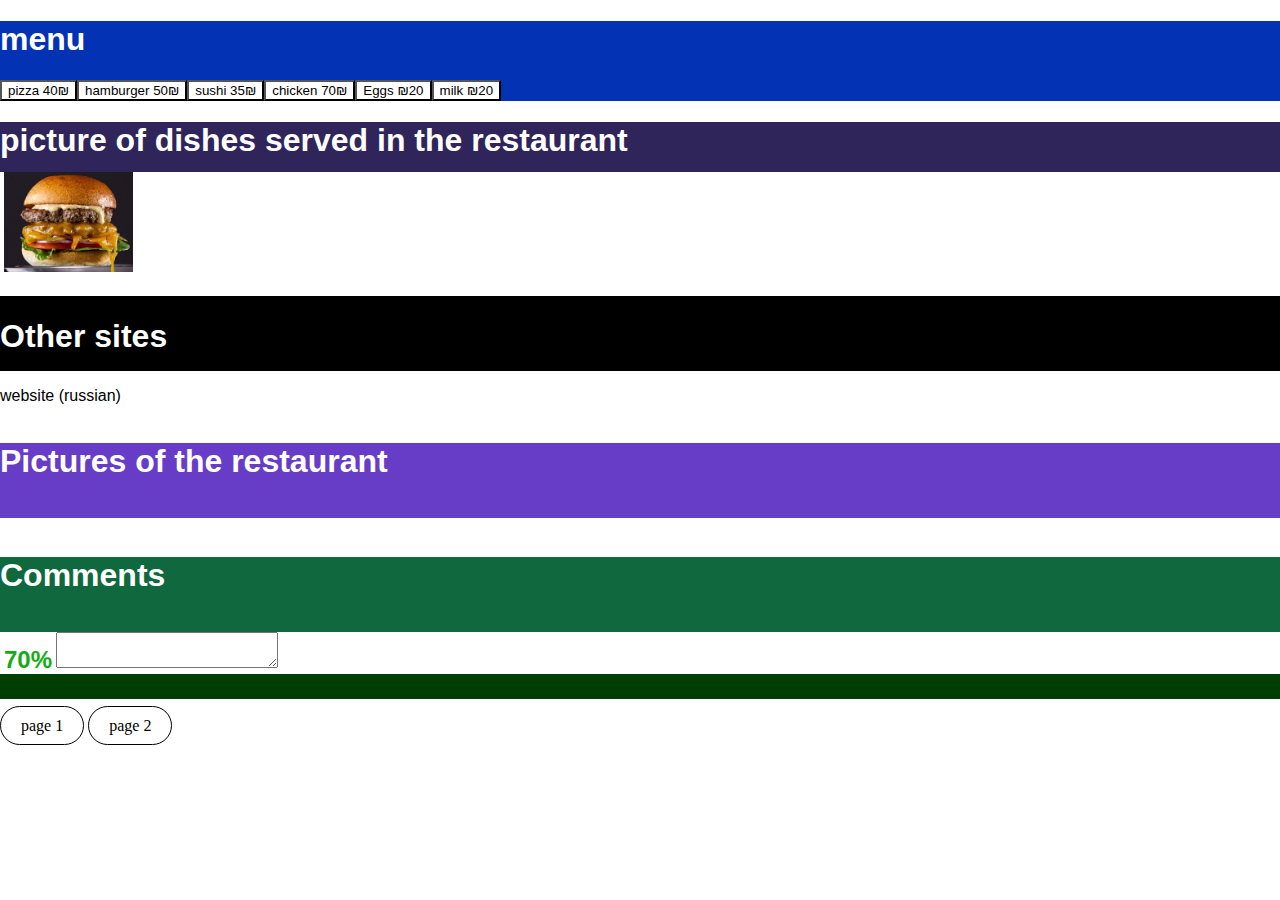
==== index.html @ e002ae5f "css" ====
<!DOCTYPE html>
<html>

<head>
    <meta charset="utf-8">
    <meta http-equiv="X-UA-Compatible" content="IE=edge">
    <title> jonatan marom's restaurant</title>
    <meta name="description" content="">
    <meta name="viewport" content="width=device-width, initial-scale=1">
    <link rel="stylesheet" href="style.css">
</head>

<body>
    <div class="cube1"> </div>
    <div class="cube4"> </div>
    <script src="eee.js" async defer></script>
    <img src="https://besttv232-ynet-images1-prod.cdn.it.best-tv.com/PicServer5/2019/11/23/9613161/small.jpg" alt="">
    <img src="./burger.jpg" height="100px" alt="">
    <img src="https://besttv232-ynet-images1-prod.cdn.it.best-tv.com//PicServer3/2013/10/03/4892310/4892235099489640360no.jpg" height="100px" alt="">
    <img src="https://img.mako.co.il/2020/08/04/shutterstock_234016123_i.jpg" height="100px" alt="">
    <img src="http://images.saloona.co.il/files/2013/02/eggs-car1.jpg" height="100px" alt="">
    <img src="https://img.haarets.co.il/img/1.8369989/1255375708.jpg?precrop=2566,1249,x0,y0&height=292&width=600" height="100px" alt=>
    <br/>
    <div class="container">
        <div class="cube3"></div>
        <p><a href="https://yonatanmarom.github.io/totah_tv/" target="_blank">website (russian)</a></p>
    </div>
    <div class="cube2"></div>
    <img src="https://www.elal.com/magazine/wp-content/uploads/2017/03/Venice_806x463_0016_shutterstock_479434252.jpg" height="200px" alt="">
    <img src="https://pic.rrr.co.il/images/havabakfar/5.jpg" height="200px" alt="">
    <div class="cube5"></div>
    <div class="aaa">
        <img src="https://www.makorrishon.co.il/nrg/images/archive/465x349/1/683/898.jpg" height="50px" alt="">
    </div>
    <h2 class="aaa">70%</h2>
    <textarea name="" id="" cols="25" rows="2"></textarea>
    <div class="cube6"></div>
    <br />
    <a herf="index.html" class="btn1">page 1</a>
    <a href="page2.html" class="btn1">page 2</a>

    <br />
    <br />
    <br />

</body>

</html>
---- style.css ----
.btn1 {
    background-color: #ffffff;
    border: solid 1px #000000;
    padding: 10px;
    padding-right: 20px;
    padding-left: 20px;
    border-radius: 20px;
    box-sizing: content-box;
}

.btn1:hover {
    background-color: #818181;
    border: dashed 1px #000000;
    color: #000000;
    padding: 10px;
    padding-right: 20px;
    padding-left: 20px;
    border-radius: 20px;
}

.cube1 {
    /* height: 80px; */
    width: 100%;
    background-color: #0332b4;
}

.cube4 {
    height: 50px;
    width: 100%;
    background-color: rgb(47, 37, 90);
}

.cube3 {
    height: 75px;
    width: 100%;
    background-color: #000;
}

.cube2 {
    height: 75px;
    width: 100%;
    background-color: #673dc7;
}

.cube5 {
    height: 75px;
    width: 100%;
    background-color: rgb(16, 104, 62);
}

.cube6 {
    height: 25px;
    width: 100%;
    background-color: rgb(0, 63, 3);
}

h1,
p {
    font-family: sans-serif;
    color: rgb(255, 255, 255);
}

h2 {
    font-family: sans-serif;
    color: rgb(20, 172, 20);
}

.container {
    margin-top: 20px;
    /* background-color: #ffaadd; */
    display: flex;
    flex-direction: column;
    justify-content: space-around;
}

button {
    background-color: #ffffff;
}

body {
    margin: 0px;
}

* {
    box-sizing: content-box;
}

.aaa {
    display: inline;
}

a:link {
    color: #000;
    text-decoration: none;
}

a:visited {
    color: #000;
    text-decoration: none;
}

.cube7 {
    height: 50px;
    width: 100%;
    background-color: rgb(0, 0, 0);
    box-sizing: content-box;
}

.container2 {
    display: flex;
    flex-direction: row;
    justify-content: space-between;
    width: 100%;
}

.cube8 {
    height: 10px;
    color: rgb(255, 255, 255);
}

.c33 {
    width: 10%;
}
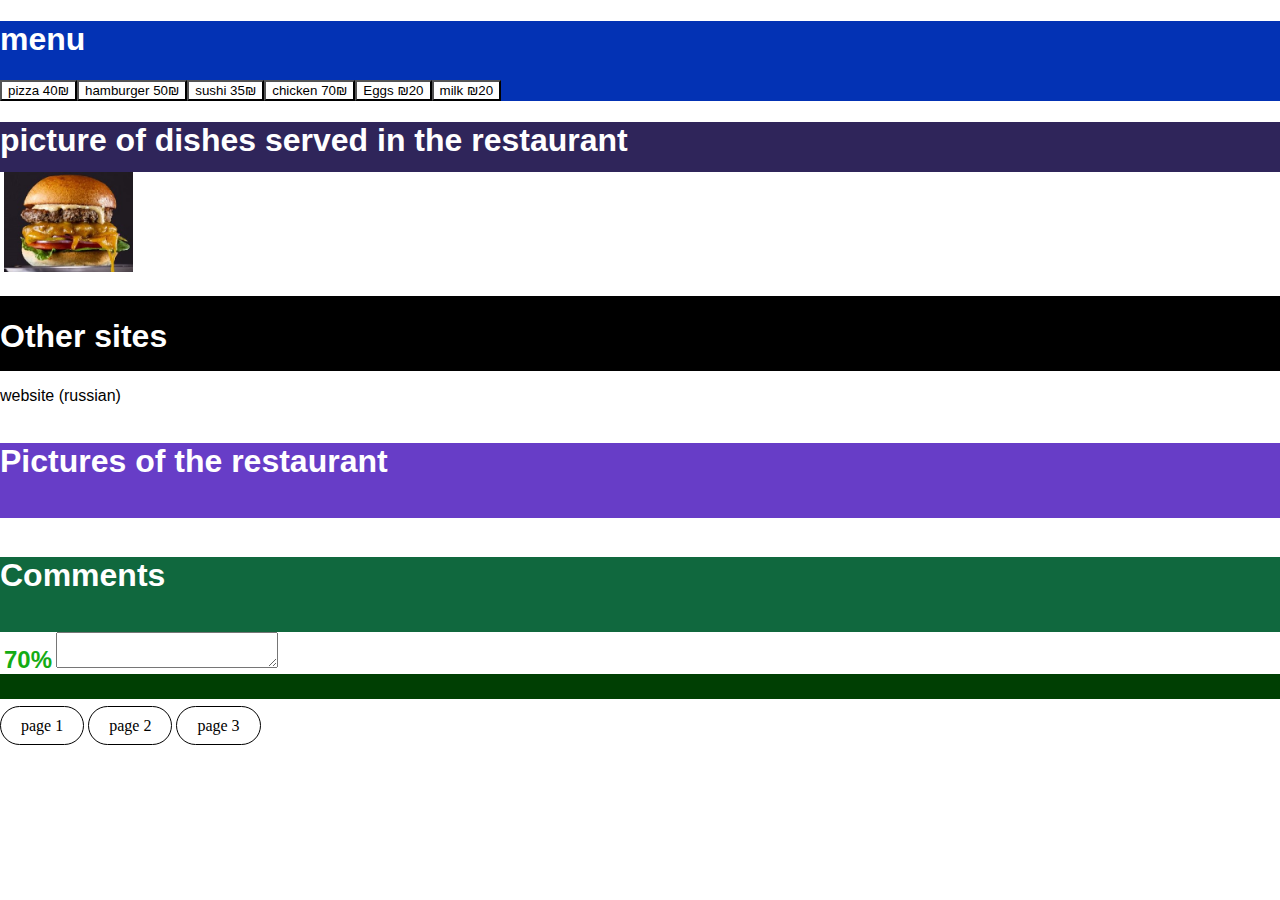
==== commit 5ad0173e: "page3" ====
--- a/index.html
+++ b/index.html
@@ -2,6 +2,7 @@
 <html>
 
 <head>
+    <link rel="icon" type="image/x-icon" href="favicon2.ico" />
     <meta charset="utf-8">
     <meta http-equiv="X-UA-Compatible" content="IE=edge">
     <title> jonatan marom's restaurant</title>
@@ -38,6 +39,7 @@
     <br />
     <a herf="index.html" class="btn1">page 1</a>
     <a href="page2.html" class="btn1">page 2</a>
+    <a href="page3.html" class="btn1">page 3</a>
 
     <br />
     <br />
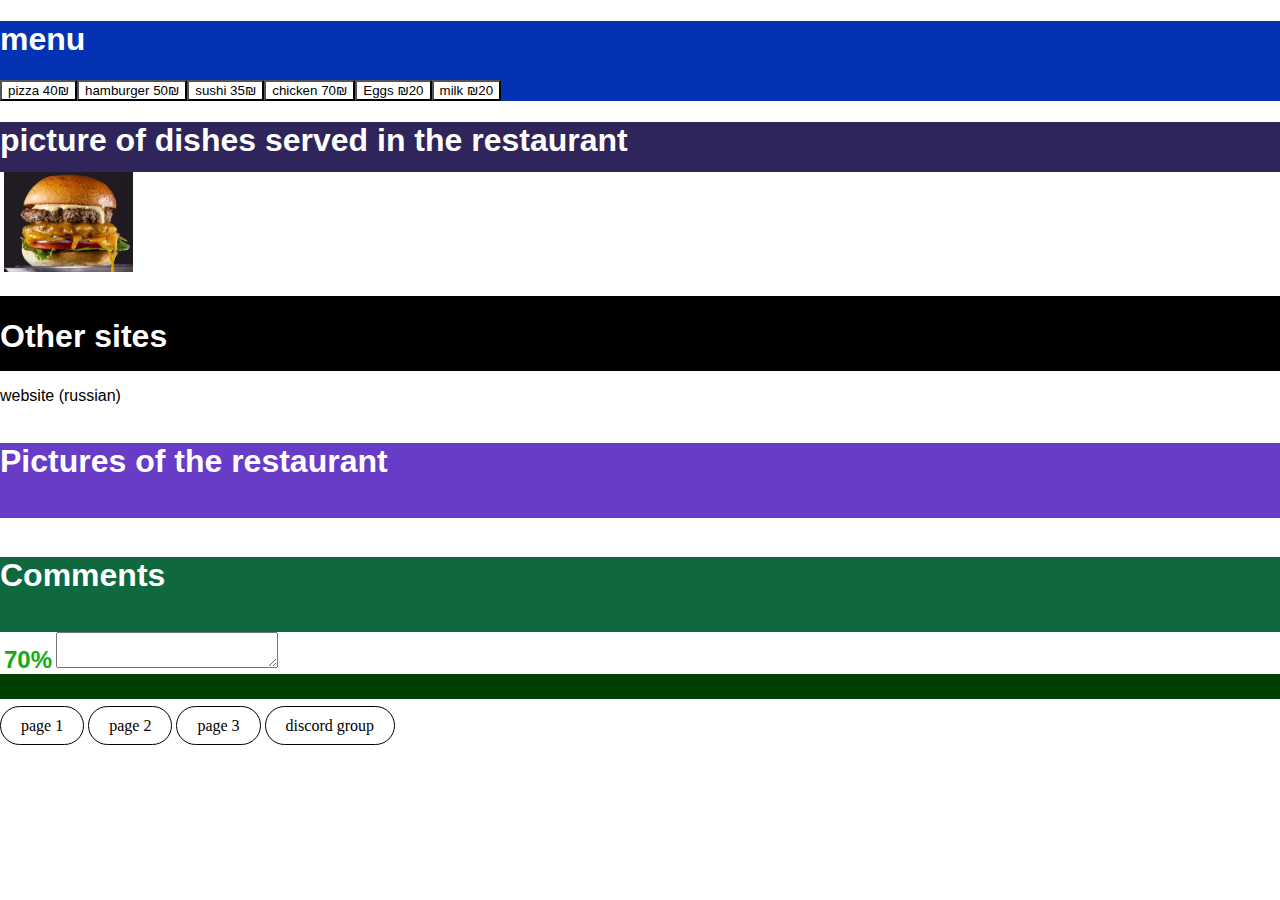
==== commit 8de82bfe: "button" ====
--- a/index.html
+++ b/index.html
@@ -37,9 +37,10 @@
     <textarea name="" id="" cols="25" rows="2"></textarea>
     <div class="cube6"></div>
     <br />
-    <a herf="index.html" class="btn1">page 1</a>
+    <a href="index.html" class="btn1">page 1</a>
     <a href="page2.html" class="btn1">page 2</a>
     <a href="page3.html" class="btn1">page 3</a>
+    <a href="https://discord.com/channels/@me/781511764835172384" class="btn1">discord group</a>
 
     <br />
     <br />
--- a/style.css
+++ b/style.css
@@ -99,6 +99,12 @@
     text-decoration: none;
 }
 
+.cube9 {
+    height: 50px;
+    width: 100%;
+    background-color: rgb(0, 0, 0);
+}
+
 .cube7 {
     height: 50px;
     width: 100%;
@@ -119,5 +125,5 @@
 }
 
 .c33 {
-    width: 10%;
+    width: 14%;
 }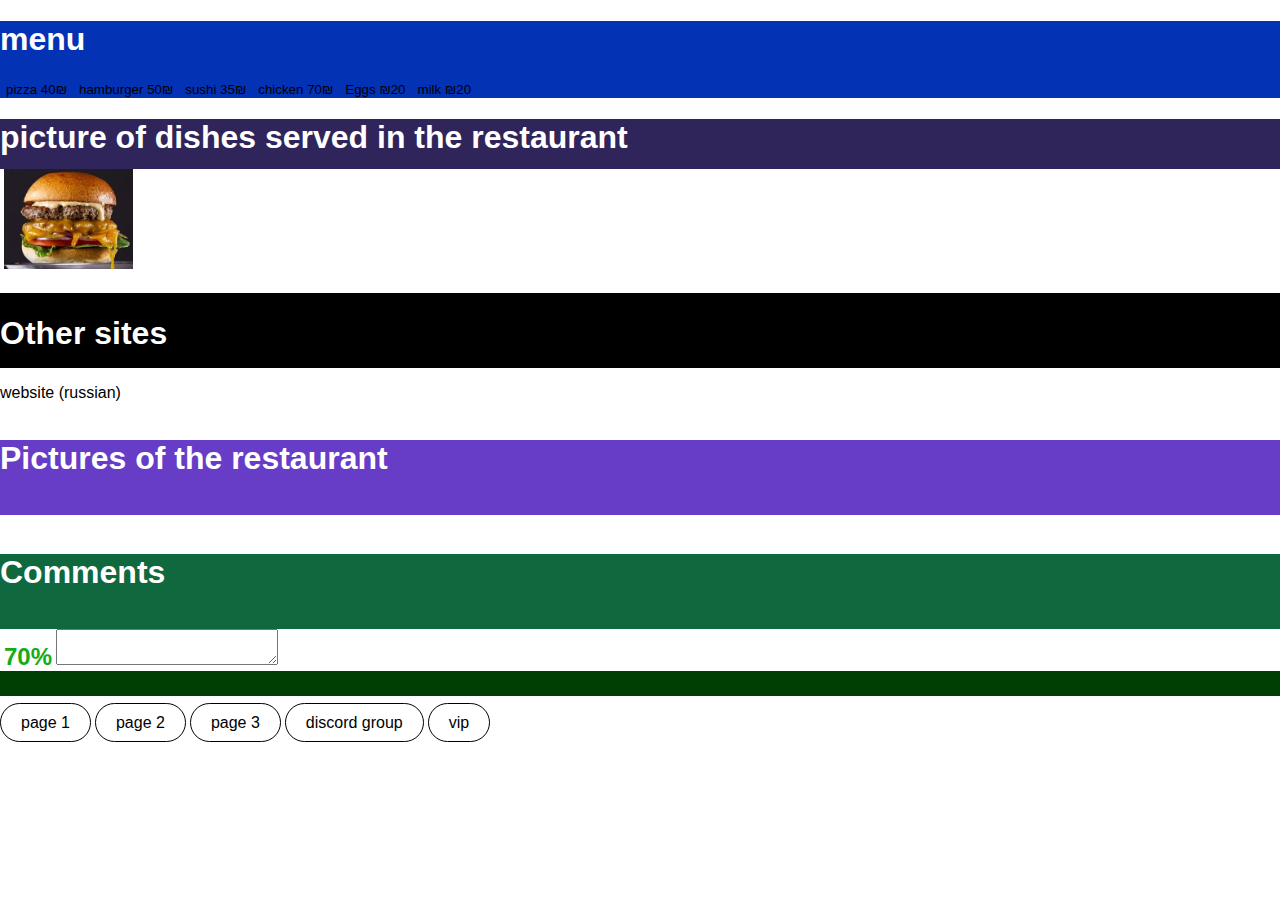
==== commit 00dbd668: "all" ====
--- a/index.html
+++ b/index.html
@@ -14,7 +14,6 @@
 <body>
     <div class="cube1"> </div>
     <div class="cube4"> </div>
-    <script src="eee.js" async defer></script>
     <img src="https://besttv232-ynet-images1-prod.cdn.it.best-tv.com/PicServer5/2019/11/23/9613161/small.jpg" alt="">
     <img src="./burger.jpg" height="100px" alt="">
     <img src="https://besttv232-ynet-images1-prod.cdn.it.best-tv.com//PicServer3/2013/10/03/4892310/4892235099489640360no.jpg" height="100px" alt="">
@@ -41,10 +40,11 @@
     <a href="page2.html" class="btn1">page 2</a>
     <a href="page3.html" class="btn1">page 3</a>
     <a href="https://discord.com/channels/@me/781511764835172384" class="btn1">discord group</a>
-
+    <a onclick="inputNumber2()" class="vip">vip</a>
     <br />
     <br />
     <br />
+    <script src="eee.js" async defer></script>
 
 </body>
 
--- a/style.css
+++ b/style.css
@@ -6,6 +6,29 @@
     padding-left: 20px;
     border-radius: 20px;
     box-sizing: content-box;
+    font-family: sans-serif;
+}
+
+.vip {
+    background-color: #ffffff;
+    border: solid 1px #000000;
+    padding: 10px;
+    padding-right: 20px;
+    padding-left: 20px;
+    border-radius: 20px;
+    box-sizing: content-box;
+    font-family: sans-serif;
+    cursor: pointer;
+}
+
+.vip:hover {
+    background-color: #eeff00;
+    border: dashed 1px #000000;
+    color: #ffffff;
+    padding: 10px;
+    padding-right: 20px;
+    padding-left: 20px;
+    border-radius: 20px;
 }
 
 .btn1:hover {
@@ -126,4 +149,15 @@
 
 .c33 {
     width: 14%;
+}
+
+.cube10 {
+    width: 50px;
+    height: 100%;
+    background-color: #eeff00;
+}
+
+.ddd {
+    background-color: #0332b4;
+    border: 0;
 }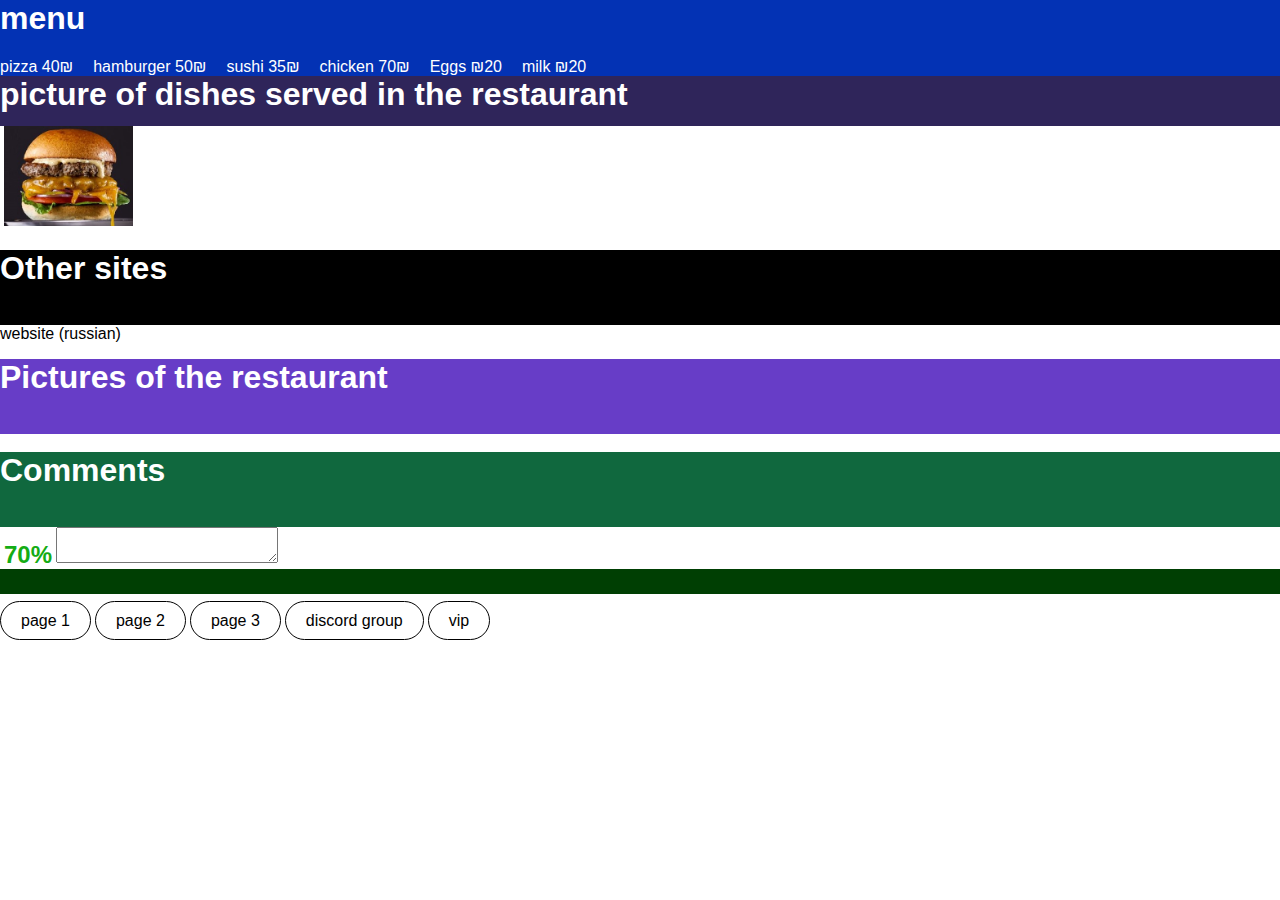
==== commit 8b29c792: "vip" ====
--- a/index.html
+++ b/index.html
@@ -9,6 +9,8 @@
     <meta name="description" content="">
     <meta name="viewport" content="width=device-width, initial-scale=1">
     <link rel="stylesheet" href="style.css">
+    <link rel="preconnect" href="https://fonts.gstatic.com">
+    <link href="https://fonts.googleapis.com/css2?family=Roboto&display=swap" rel="stylesheet">
 </head>
 
 <body>
--- a/style.css
+++ b/style.css
@@ -81,6 +81,7 @@
 p {
     font-family: sans-serif;
     color: rgb(255, 255, 255);
+    margin-top: 0;
 }
 
 h2 {
@@ -152,12 +153,24 @@
 }
 
 .cube10 {
-    width: 50px;
-    height: 100%;
+    width: 100%px;
+    height: 40px;
     background-color: #eeff00;
 }
 
 .ddd {
     background-color: #0332b4;
     border: 0;
+    color: rgb(255, 255, 255);
+    display: inline;
+    cursor: pointer;
+    font-family: sans-serif;
+    padding-right: 20px;
+}
+
+.ddd:active {
+    background-color: #0332b4;
+    border: 0;
+    color: rgb(255, 255, 255);
+    border-radius: 0px;
 }